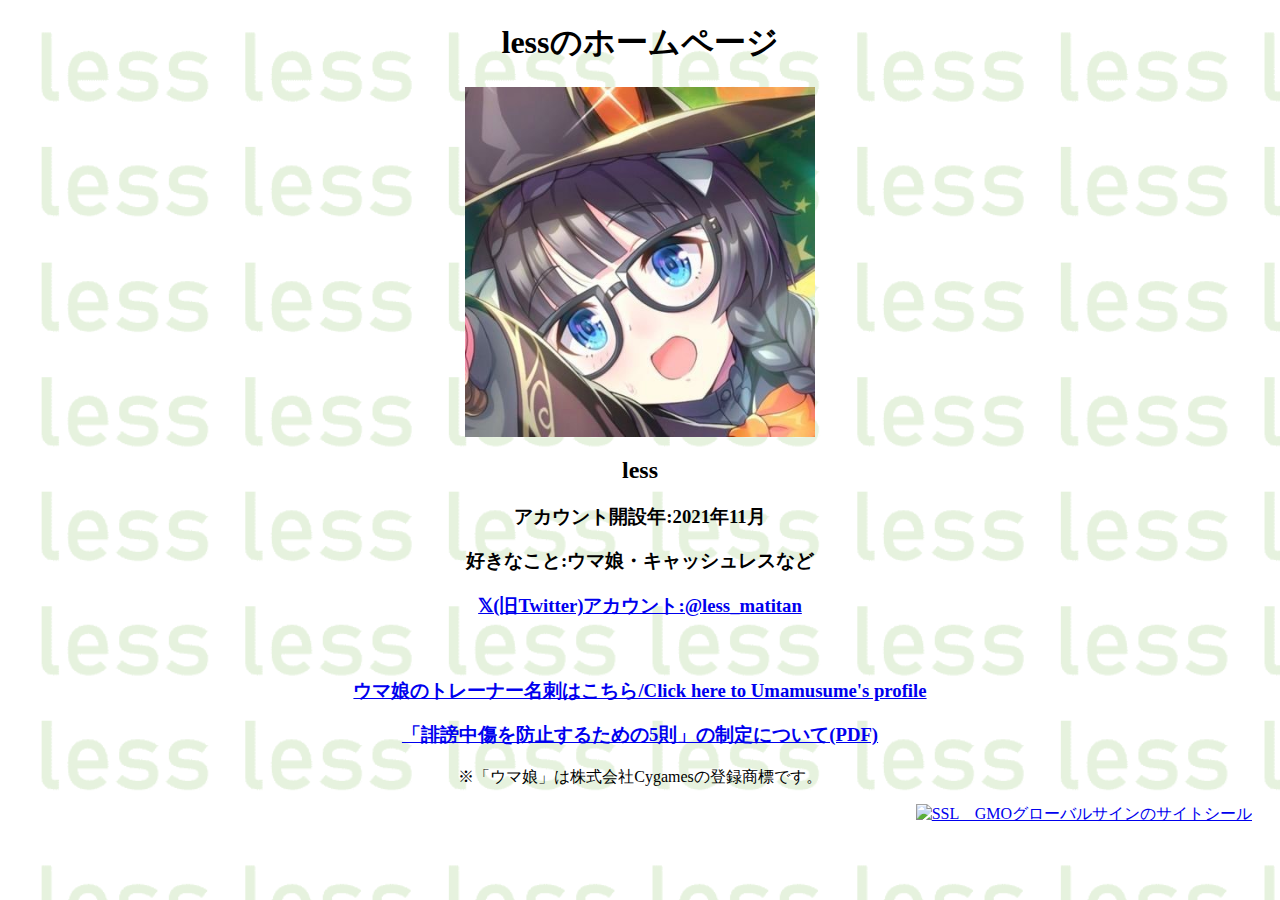
==== index.html @ 25ad6c45 "Update index.html" ====
<!DOCTYPE html>
<html lang="ja" dir="ltr">
  <head>
    <script type="text/javascript" src="blockie.js"></script>
    <meta charset="utf-8">
    <link rel="manifest" href="manifest.json">
    <meta name="viewport" content="width=device-width,initial-scale=1">
    <title>lessのホームページ</title>
<style type="text/css">
body {
    background-image: url("less.png");
    background-size: cover;
}
</style>
  </head>
  <body>
    <h1 style="text-align:center">lessのホームページ</h1>
    <img src="image.jpg" style="display: block; margin: auto;" alt="accountimg" width="350" height="350">
    <h2 style="text-align:center">less</h2>
    <h3 style="text-align:center">アカウント開設年:2021年11月</h3>
    <h3 style="text-align:center">好きなこと:ウマ娘・キャッシュレスなど</h3>
    <h3 style="text-align:center"><a href="https://twitter.com/less_matitan" target="_blank">𝕏(旧Twitter)アカウント:@less_matitan</a></h3>
　　<h3 style="text-align:center"><a href="https://less-log.com/umamusume/">ウマ娘のトレーナー名刺はこちら/Click here to Umamusume's profile</a></h3>
    <h3 style="text-align:center"><a href="https://less-log.com/202311-policy.pdf">「誹謗中傷を防止するための5則」の制定について(PDF)</a></h3>
    <p style="text-align:center">※「ウマ娘」は株式会社Cygamesの登録商標です。</p>
    <div style="text-align:right;">
	<div style="display:inline-block;">
		<span id="ss_img_wrapper_2021gmogs_100-50_ja">
			<a href="https://jp.globalsign.com/" target="_blank" rel="nofollow"><img alt="SSL　GMOグローバルサインのサイトシール" border="0" id="ss_img" src="//seal.globalsign.com/SiteSeal/images/gs_noscript_100-50_ja.gif"></a>
		</span>
		<script type="text/javascript" src="//seal.globalsign.com/SiteSeal/2021gmogs_100-50_ja.js" defer="defer"></script>
	</div><div style="display:inline-block;margin-left:20px;">
		<span id="csi_siteseal_tag" oncontextmenu="return false;">
			<a id="csi_siteseal_profile_link">
				<img decoding="async" loading="lazy" alt="dark_typeA_100x50.png" id="csi_siteseal_image" width="100" height="50" src="#" style="display: none" />
			</a>
		</span>
		<script type="text/javascript" src="https://gmo-cybersecurity.com/siteseal/siteseal.js" defer="defer"></script>
	</div>
</div>
  </body>
</html>
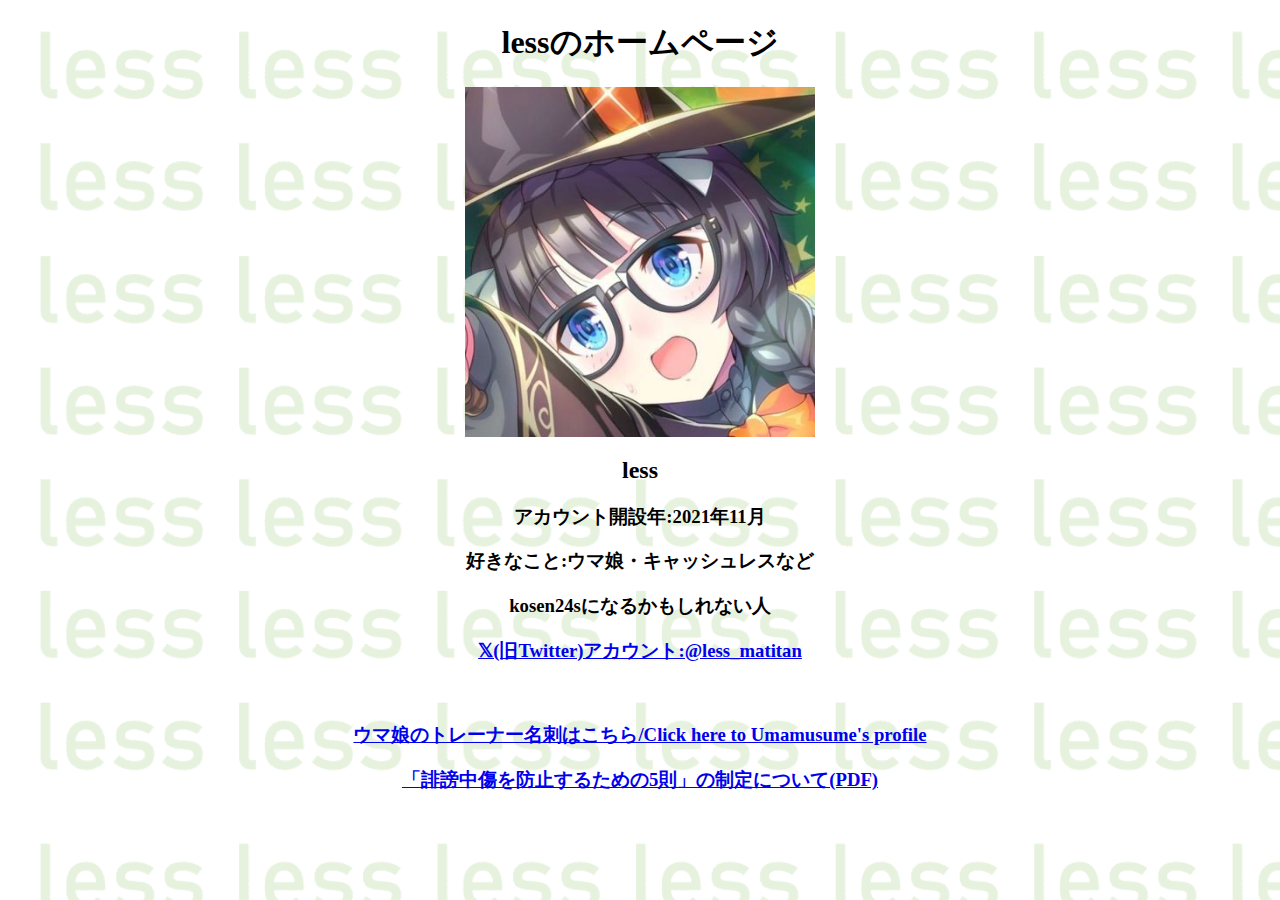
==== commit 3bbcd700: "Update index.html" ====
--- a/index.html
+++ b/index.html
@@ -18,25 +18,10 @@
     <img src="image.jpg" style="display: block; margin: auto;" alt="accountimg" width="350" height="350">
     <h2 style="text-align:center">less</h2>
     <h3 style="text-align:center">アカウント開設年:2021年11月</h3>
-    <h3 style="text-align:center">好きなこと:ウマ娘・キャッシュレスなど</h3>
+    <h3 style="text-align:center">好きなこと:ウマ娘・キャッシュレスなど</h3> 
+    <h3 style="text-align:center">kosen24sになるかもしれない人</h3>
     <h3 style="text-align:center"><a href="https://twitter.com/less_matitan" target="_blank">𝕏(旧Twitter)アカウント:@less_matitan</a></h3>
 　　<h3 style="text-align:center"><a href="https://less-log.com/umamusume/">ウマ娘のトレーナー名刺はこちら/Click here to Umamusume's profile</a></h3>
     <h3 style="text-align:center"><a href="https://less-log.com/202311-policy.pdf">「誹謗中傷を防止するための5則」の制定について(PDF)</a></h3>
-    <p style="text-align:center">※「ウマ娘」は株式会社Cygamesの登録商標です。</p>
-    <div style="text-align:right;">
-	<div style="display:inline-block;">
-		<span id="ss_img_wrapper_2021gmogs_100-50_ja">
-			<a href="https://jp.globalsign.com/" target="_blank" rel="nofollow"><img alt="SSL　GMOグローバルサインのサイトシール" border="0" id="ss_img" src="//seal.globalsign.com/SiteSeal/images/gs_noscript_100-50_ja.gif"></a>
-		</span>
-		<script type="text/javascript" src="//seal.globalsign.com/SiteSeal/2021gmogs_100-50_ja.js" defer="defer"></script>
-	</div><div style="display:inline-block;margin-left:20px;">
-		<span id="csi_siteseal_tag" oncontextmenu="return false;">
-			<a id="csi_siteseal_profile_link">
-				<img decoding="async" loading="lazy" alt="dark_typeA_100x50.png" id="csi_siteseal_image" width="100" height="50" src="#" style="display: none" />
-			</a>
-		</span>
-		<script type="text/javascript" src="https://gmo-cybersecurity.com/siteseal/siteseal.js" defer="defer"></script>
-	</div>
-</div>
   </body>
 </html>
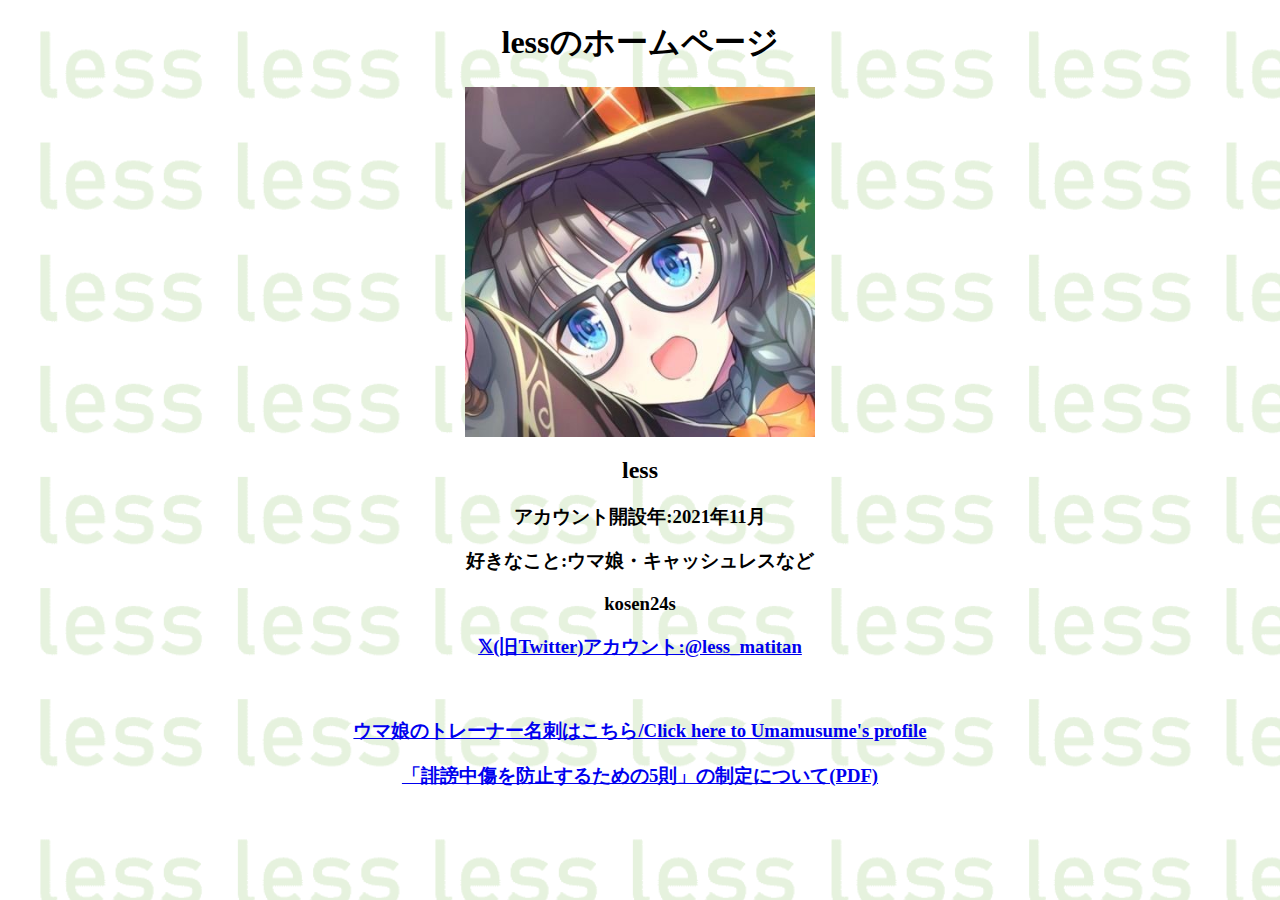
==== commit ccc61b74: "Update index.html" ====
--- a/index.html
+++ b/index.html
@@ -19,7 +19,7 @@
     <h2 style="text-align:center">less</h2>
     <h3 style="text-align:center">アカウント開設年:2021年11月</h3>
     <h3 style="text-align:center">好きなこと:ウマ娘・キャッシュレスなど</h3> 
-    <h3 style="text-align:center">kosen24sになるかもしれない人</h3>
+    <h3 style="text-align:center">kosen24s</h3>
     <h3 style="text-align:center"><a href="https://twitter.com/less_matitan" target="_blank">𝕏(旧Twitter)アカウント:@less_matitan</a></h3>
 　　<h3 style="text-align:center"><a href="https://less-log.com/umamusume/">ウマ娘のトレーナー名刺はこちら/Click here to Umamusume's profile</a></h3>
     <h3 style="text-align:center"><a href="https://less-log.com/202311-policy.pdf">「誹謗中傷を防止するための5則」の制定について(PDF)</a></h3>
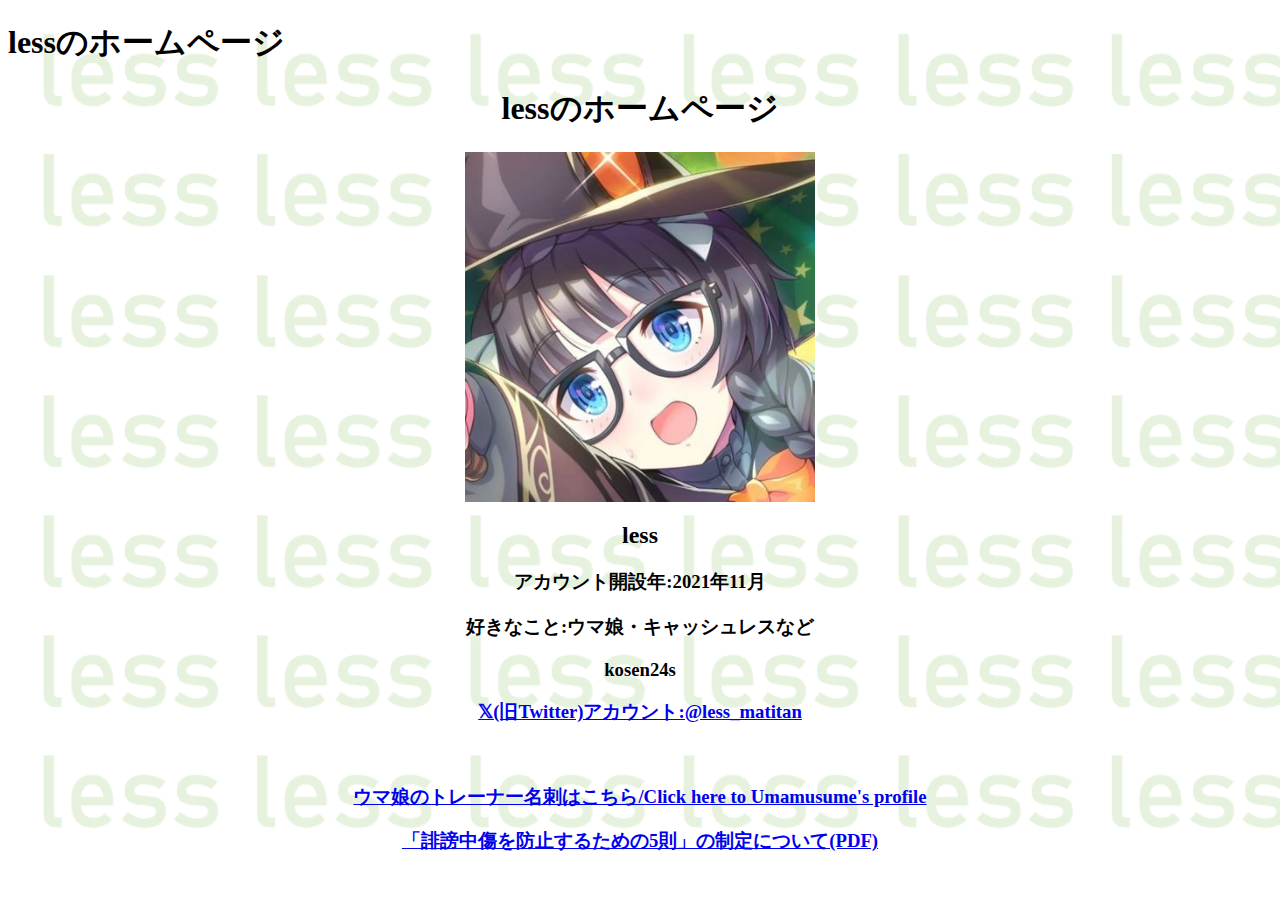
==== commit 569c2566: "Update index.html" ====
--- a/index.html
+++ b/index.html
@@ -6,6 +6,13 @@
     <link rel="manifest" href="manifest.json">
     <meta name="viewport" content="width=device-width,initial-scale=1">
     <title>lessのホームページ</title>
+    <head prefix="og: https://less-log.com/ website: https://less-log.com/ ">
+    <meta property="og:url" content="https://less-log.com" />
+    <meta property="og:type" content="website" />
+    <meta property="og:title" content="lessのホームぺージ" />
+    <meta property="og:description" content="lessのホームぺージ" />
+    <meta property="og:site_name" content="lessのホームぺージ" />
+    <meta property="og:image" content="https://less-log.com/less.png" />
 <style type="text/css">
 body {
     background-image: url("less.png");
@@ -14,6 +21,9 @@
 </style>
   </head>
   <body>
+    <header>
+      <h1 class="title" left: 20px>lessのホームページ</h1>
+    </header>
     <h1 style="text-align:center">lessのホームページ</h1>
     <img src="image.jpg" style="display: block; margin: auto;" alt="accountimg" width="350" height="350">
     <h2 style="text-align:center">less</h2>
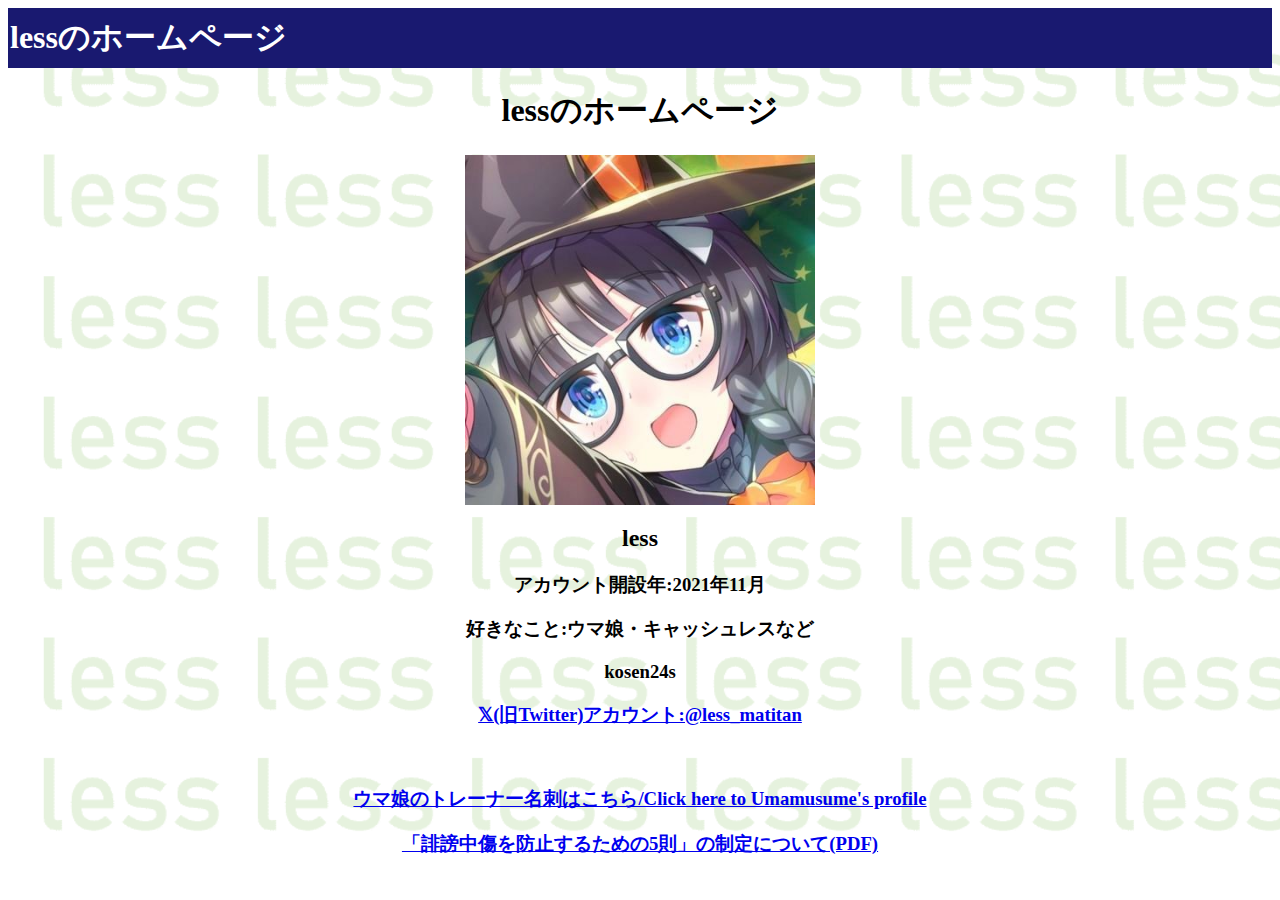
==== commit 8a71214d: "Update index.html" ====
--- a/index.html
+++ b/index.html
@@ -18,6 +18,20 @@
     background-image: url("less.png");
     background-size: cover;
 }
+header {
+    display: flex;
+    width: 100%;
+    height: 60px;
+    background-color: midnightblue;
+    align-items: center;
+    color: white;
+  }
+   
+  .title {
+    margin-right: auto;
+    position:absolute;
+	left:10px;
+  }
 </style>
   </head>
   <body>
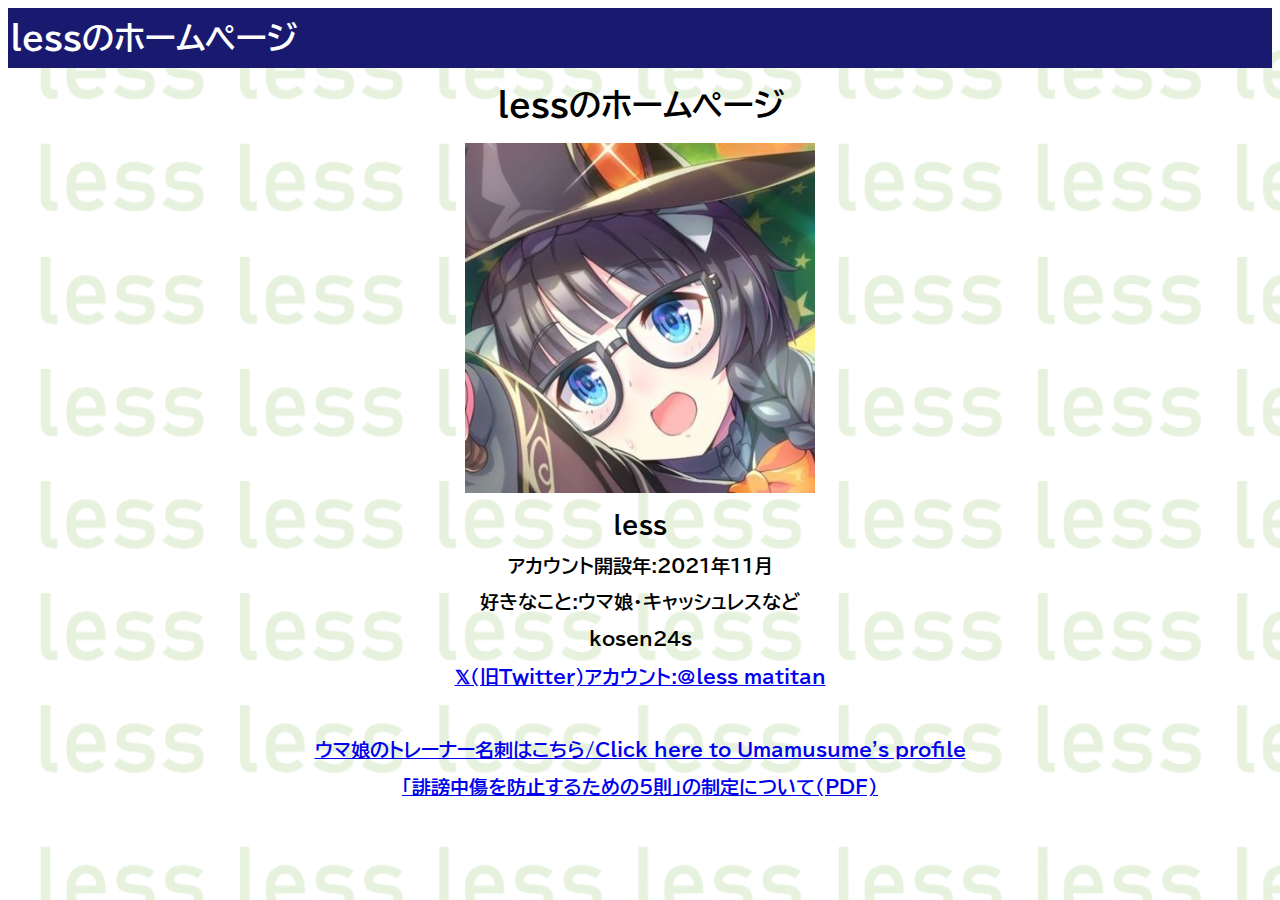
==== commit a3913ca1: "Update index.html" ====
--- a/index.html
+++ b/index.html
@@ -13,6 +13,9 @@
     <meta property="og:description" content="lessのホームぺージ" />
     <meta property="og:site_name" content="lessのホームぺージ" />
     <meta property="og:image" content="https://less-log.com/less.png" />
+	<link rel="preconnect" href="https://fonts.googleapis.com">
+        <link rel="preconnect" href="https://fonts.gstatic.com" crossorigin>
+        <link href="https://fonts.googleapis.com/css2?family=BIZ+UDPGothic&display=swap" rel="stylesheet">
 <style type="text/css">
 body {
     background-image: url("less.png");
@@ -32,6 +35,9 @@
     position:absolute;
 	left:10px;
   }
+body {
+  font-family: "BIZ UDPGothic", sans-serif;
+}
 </style>
   </head>
   <body>
